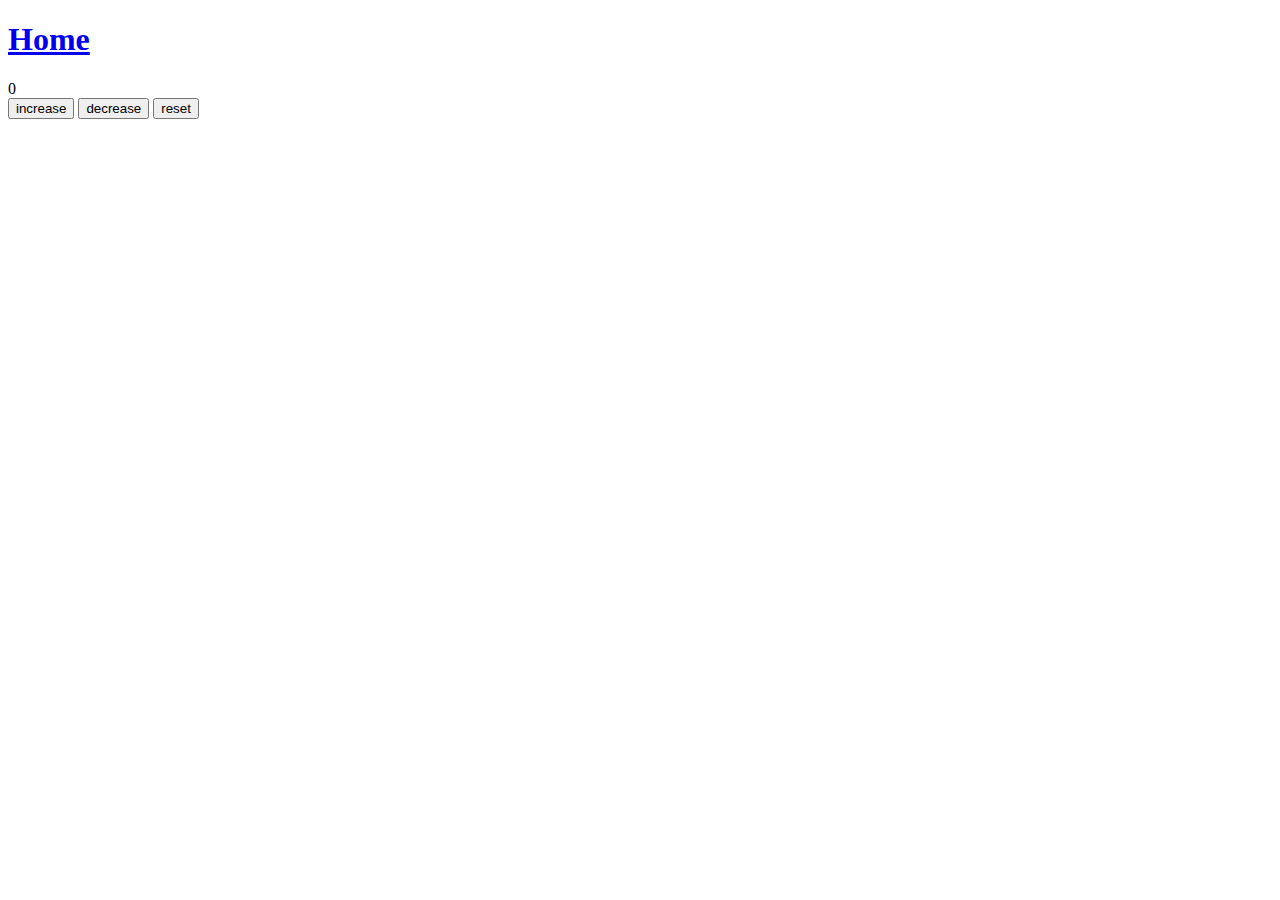
==== counter.html @ ee19d3a7 "initial commit" ====
<!DOCTYPE html>
<html lang="en">

<head>
    <meta charset="UTF-8">
    <meta name="viewport" content="width=device-width, initial-scale=1.0">
    <link rel="stylesheet" href="style/counter.css">
    <link rel="icon" href="https://image.flaticon.com/icons/svg/850/850945.svg" type="image/png">
    <title>Black || Counter</title>
</head>

<body>
    <header>
        <h1>
            <a href="home.html">Home</a>
        </h1>
    </header>
    <main>
        <div class="container">
            <span id="value">0</span>
            <div>
                <button class="btu increase">increase</button>
                <button class="btu decrease">decrease</button>
                <button class="btu reset">reset</button>
            </div>
        </div>
    </main>
    <script src="javascript/counter.js"></script>
</body>

</html>
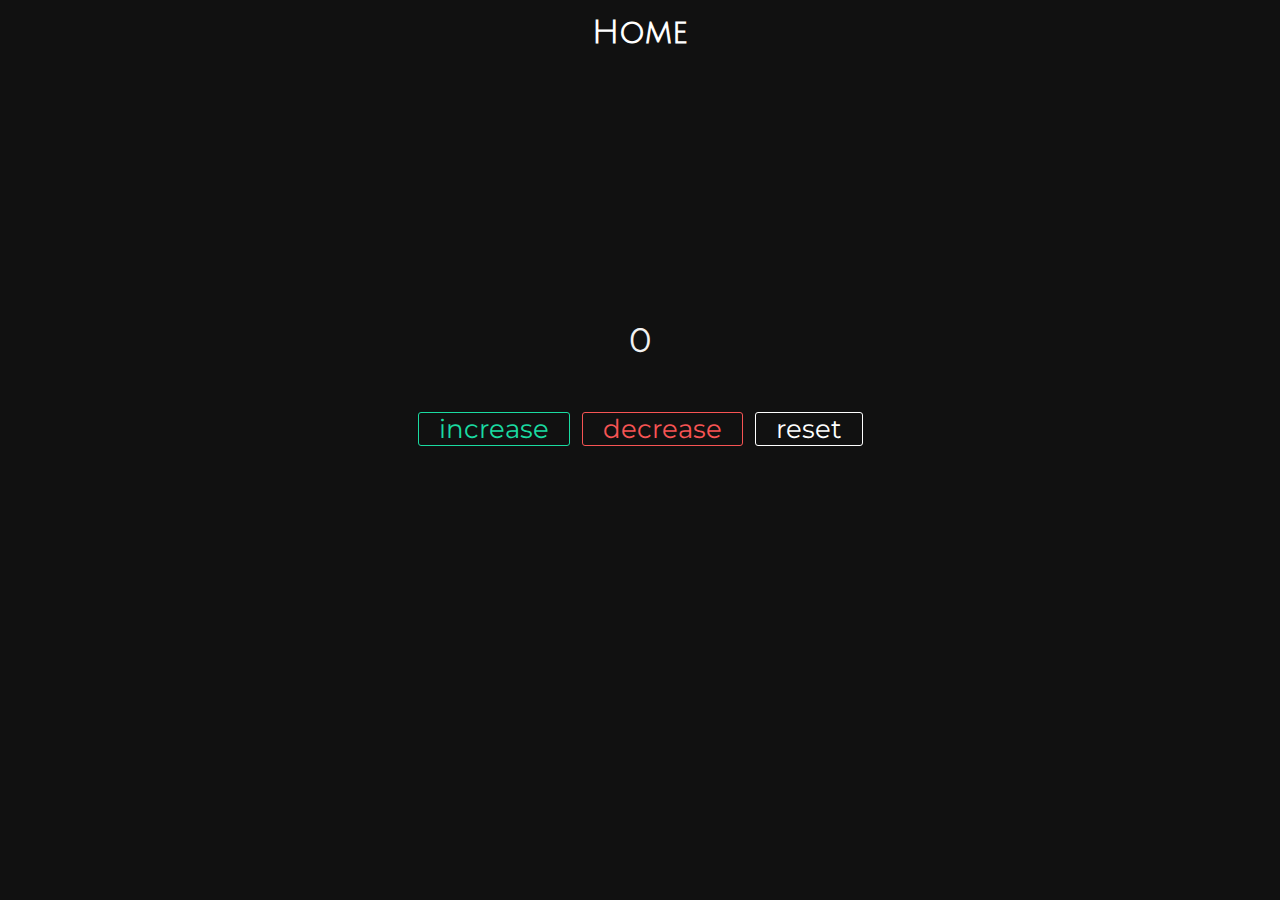
==== commit f432354d: "intial commit" ====
--- a/counter.html
+++ b/counter.html
@@ -12,7 +12,7 @@
 <body>
     <header>
         <h1>
-            <a href="home.html">Home</a>
+            <a href="index.html">Home</a>
         </h1>
     </header>
     <main>
--- a/style/counter.css
+++ b/style/counter.css
@@ -0,0 +1,51 @@
+@import url('https://fonts.googleapis.com/css2?family=Montserrat:wght@300&display=swap');
+@import url('https://fonts.googleapis.com/css2?family=Julius+Sans+One&display=swap');
+* {
+    padding: 0;
+    margin: 0;
+    box-sizing: border-box;
+    font-family: 'Montserrat', sans-serif;
+    text-decoration: none;
+}
+
+body {
+    background-color: #111;
+    text-align: center;
+    color: #f1f1f1;
+}
+h1 > a {
+    font-family: 'Julius Sans One', sans-serif;
+    color: #fff;
+}
+h1 {
+    margin-top: 12px;
+}
+div:first-child {
+    margin-top: 268px;
+}
+
+span {
+    font-size: 34px;
+}
+
+button {
+    margin-top: 4%;
+    padding: 0px 20px;
+    font-size: 26px;
+    background: none;
+    border: #1adba1 1px solid;
+    border-radius: 3px;
+    color: #1adba1;
+}
+
+button:nth-child(2) {
+    margin-left: 8px;
+    color: #f75454;
+    border: #f75454 1px solid;
+}
+
+button:nth-child(3) {
+    margin-left: 8px;
+    color: white;
+    border: white 1px solid;
+}